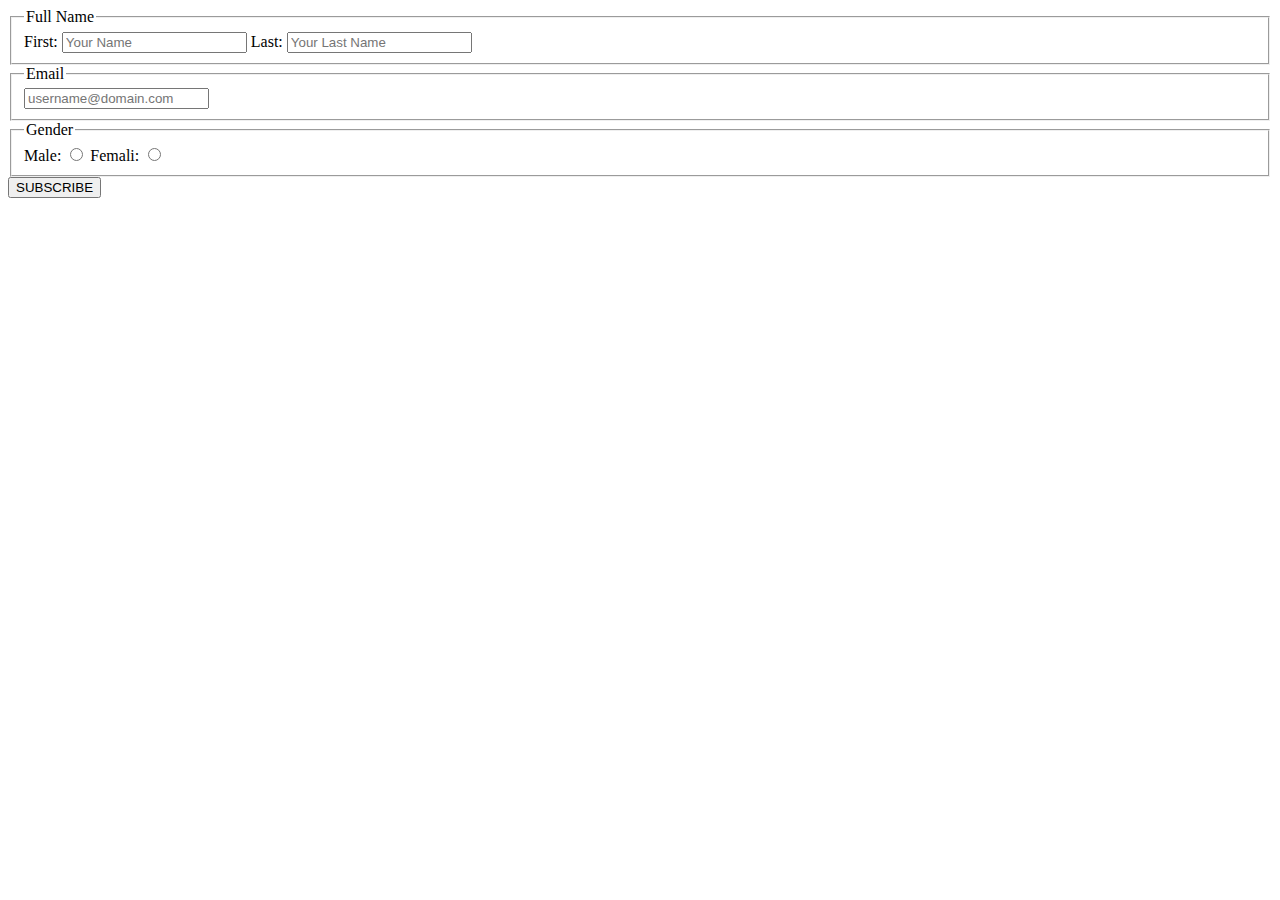
==== exercises/06-fieldsets-labels-and-styles/index.html @ ae6ee59b "avanzando" ====
<!DOCTYPE html>
<html>
	<head>
		<meta charset="utf-8" />
		<meta name="viewport" content="width=device-width" />
		<title>4Geeks Academy</title>
		<link rel="stylesheet" href="style.css" />
	</head>
	<body>
		<form action="#" method="get" target="_parent">
			<fieldset>
				<legend>Full Name</legend>
				<label for="firstname">First:</label>
				<input type="Text" name="firstname" placeholder="Your Name" />
				<label for="lastname">Last:</label>
				<input type="Text" name="lastname" placeholder="Your Last Name" />
			</fieldset>
			<fieldset>
				<legend>Email</legend>
				<input type="Text" name="email" placeholder="username@domain.com" />
			</fieldset>
			<fieldset>
				<legend>Gender</legend>
				<label for="gender">Male:</label>
				<input type="radio" name="gender" value="male" />
				<label for="gender">Femali:</label>
				<input type="radio" name="gender" value="female" />
			</fieldset>
			<input type="submit" value="SUBSCRIBE" />
		</form>
	</body>
</html>
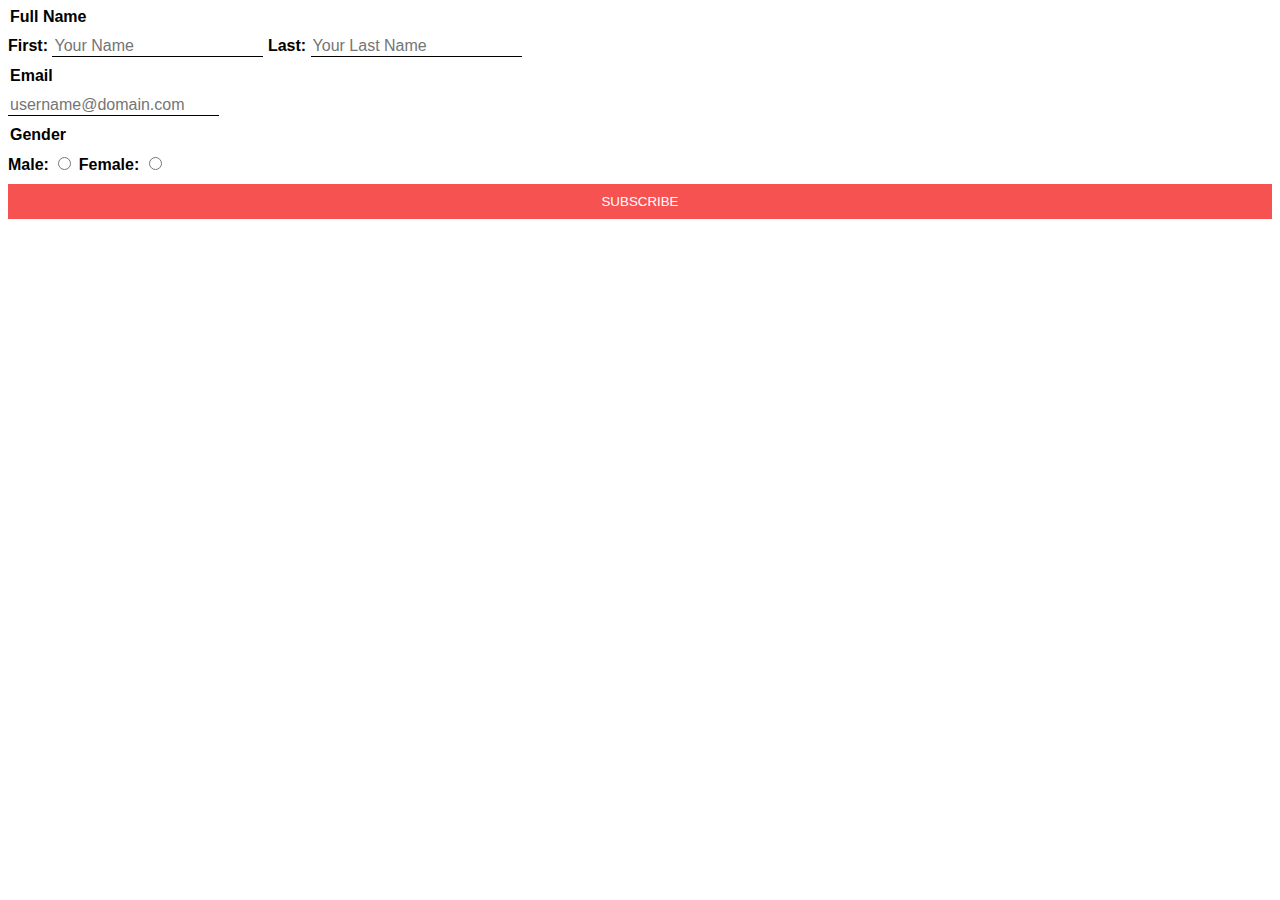
==== commit 8dbaf6d1: "listo el 06, paso a 07 html form" ====
--- a/exercises/06-fieldsets-labels-and-styles/index.html
+++ b/exercises/06-fieldsets-labels-and-styles/index.html
@@ -23,7 +23,7 @@
 				<legend>Gender</legend>
 				<label for="gender">Male:</label>
 				<input type="radio" name="gender" value="male" />
-				<label for="gender">Femali:</label>
+				<label for="gender">Female:</label>
 				<input type="radio" name="gender" value="female" />
 			</fieldset>
 			<input type="submit" value="SUBSCRIBE" />
--- a/exercises/06-fieldsets-labels-and-styles/style.css
+++ b/exercises/06-fieldsets-labels-and-styles/style.css
@@ -0,0 +1,25 @@
+body {
+	font-family: "Lato", sans-serif;
+}
+fieldset {
+	border: 0;
+	margin: 0;
+	padding-top: 10px;
+	padding-bottom: 10px;
+	padding-left: 0px;
+	padding-right: 0px;
+	font-weight: 800;
+}
+input[type="text"] {
+	border: none;
+	border-bottom: 1px solid black;
+	font-size: 16px;
+}
+input[type="submit"] {
+	cursor: pointer;
+	border: none;
+	padding: 10px;
+	background-color: #f65252;
+	color: white;
+	width: 100%;
+}
